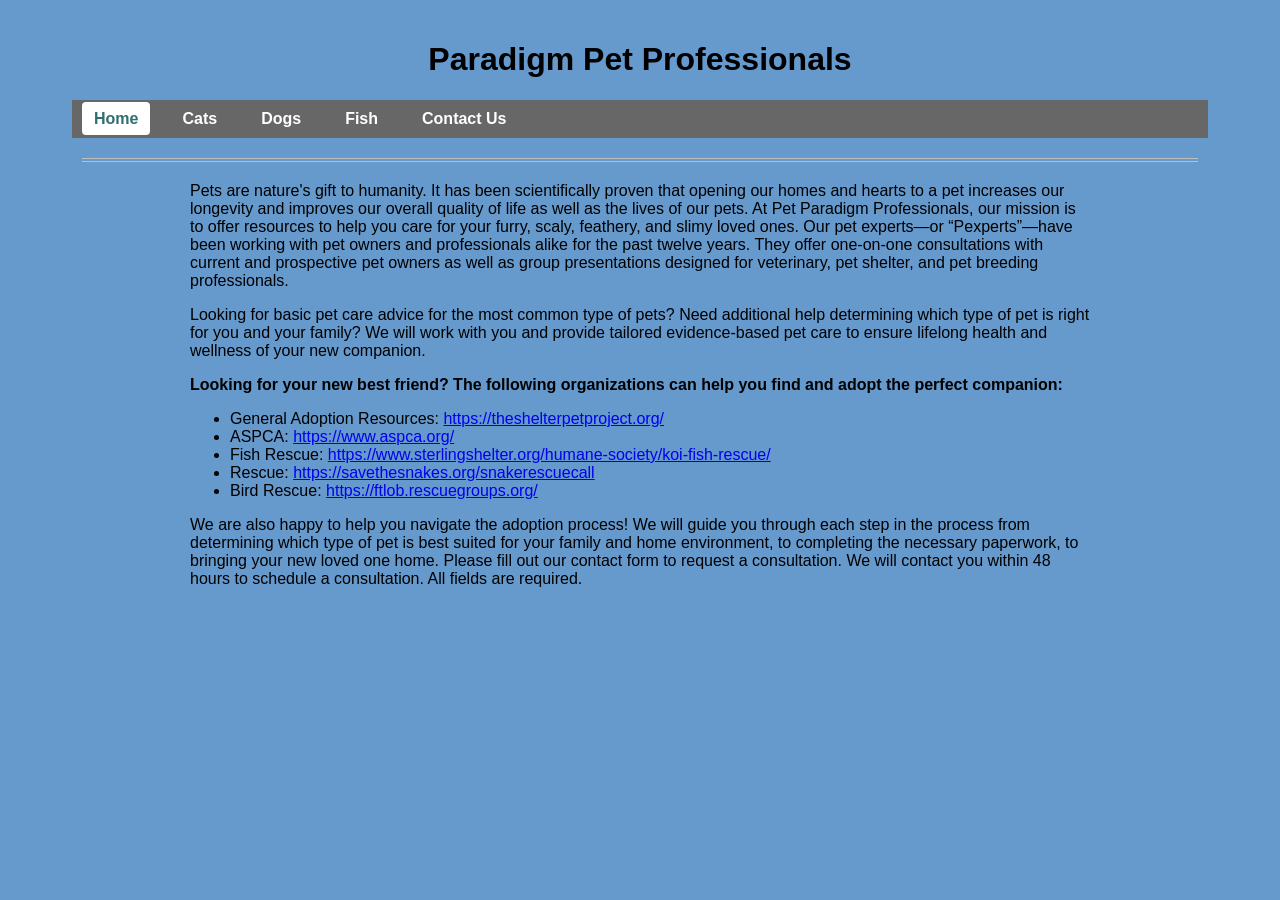
==== index.html @ 092563a1 "first commit" ====
<!DOCTYPE html>
<html lang="en">
<head>
    <meta charset="UTF-8">
    <meta name="viewport" content="width=device-width, initial-scale=1.0">
    <title>Paradigm Pet Professionals</title>
    <link rel="stylesheet" href="style.css">
</head>
<body>
    <div class="title">
        <h1>Paradigm Pet Professionals</h1>
    </div>
    
    <nav>
        <ul class="nav">    
            <li><a href="index.html" class="active">Home</a></li>
            <li><a href="cats.html">Cats</a></li>
            <li><a href="dogs.html">Dogs</a></li>
            <li><a href="fish.html">Fish</a></li>                <li><a href="contact.html">Contact Us</a></li>
        </ul>
    </nav>

    <hr class="double-line">

    <div class="content">
        <p>
            Pets are nature's gift to humanity. It has been scientifically proven that opening our homes and hearts to a pet increases our longevity and improves our overall quality of life as well as the lives of our pets. At Pet Paradigm Professionals, our mission is to offer resources to help you care for your furry, scaly, feathery, and slimy loved ones. Our pet experts—or “Pexperts”—have been working with pet owners and professionals alike for the past twelve years. They offer one-on-one consultations with current and prospective pet owners as well as group presentations designed for veterinary, pet shelter, and pet breeding professionals.
        </p>
        <p>
            Looking for basic pet care advice for the most common type of pets? Need additional help determining which type of pet is right for you and your family? We will work with you and provide tailored evidence-based pet care to ensure lifelong health and wellness of your new companion.
        </p>

        <p><strong>
            Looking for your new best friend? The following organizations can help you find and adopt the perfect companion:</strong>
            <ul>
                <li> General Adoption Resources: <a href="URL">https://theshelterpetproject.org/</a></li>
                <li>ASPCA: <a href="URL">https://www.aspca.org/</a></li>
                <li>Fish Rescue: <a href="URL">https://www.sterlingshelter.org/humane-society/koi-fish-rescue/</a></li>
                <li>Rescue: <a href="URL">https://savethesnakes.org/snakerescuecall</a></li>
                <li>Bird Rescue: <a href="URL">https://ftlob.rescuegroups.org/</a></li>
            </ul>
        </p>
        <p>
           We are also happy to help you navigate the adoption process! We will guide you through each step in the process from determining which type of pet is best suited for your family and home environment, to completing the necessary paperwork, to bringing your new loved one home. Please fill out our contact form to request a consultation. We will contact you within 48 hours to schedule a consultation. All fields are required. 
        </p>
    </div>
</body>
</html>
---- style.css ----
body {
  font-family: Arial, sans-serif;
  margin: 10px;
  padding: 10px;
  background-color: #6699CC;
}

h1 {
  text-align: center;
}

.nav {
  display: flex;
  list-style: none;
  background-color: #676767;
  padding: 10px;
  margin: 0 auto;
  width: 90%;
}

.nav li {
  margin-right: 20px;
}

.nav a {
  color: white;
  text-decoration: none;
  font-weight: bold;
  padding: 8px 12px;
  border-radius: 4px;
  transition: background-color 0.3s ease, color 0.3s ease;
}

.nav a:hover,
.nav a:focus {
  background-color: #ffffff;
  color: #2f6f6f;
}

.nav a.active {
  background-color: #ffffff;
  color: #2f6f6f;
}

.container {
  padding: 20px;
}

form label {
  display: block;
  margin-top: 10px;
}

form input, form select {
  width: 100%;
  padding: 8px;
  margin-top: 4px;
}

/* Double line separator */
.double-line {
  border: none;
  border-top: 4px double #bdbdbd;
  margin: 20px auto;
  width: 90%;
}

.content {
  width: 90%;
  max-width: 900px;
  margin: 0 auto;   /* centers the text block */
}

/* To stack images on smaller screens */
@media (max-width: 600px) {
  .image-row {
    flex-direction: column;
    align-items: center;
  }
}

/* Image row container */
.image-row {
  display: flex;
  justify-content: center;
  gap: 20px;
  margin: 20px auto;
  flex-wrap: wrap;   /* allows wrapping if screen is small */
}

/* Images themselves */
.image-row img {
  width: 180px;        /* wallet-sized */
  height: auto;
  border-radius: 8px;
  object-fit: cover;
}
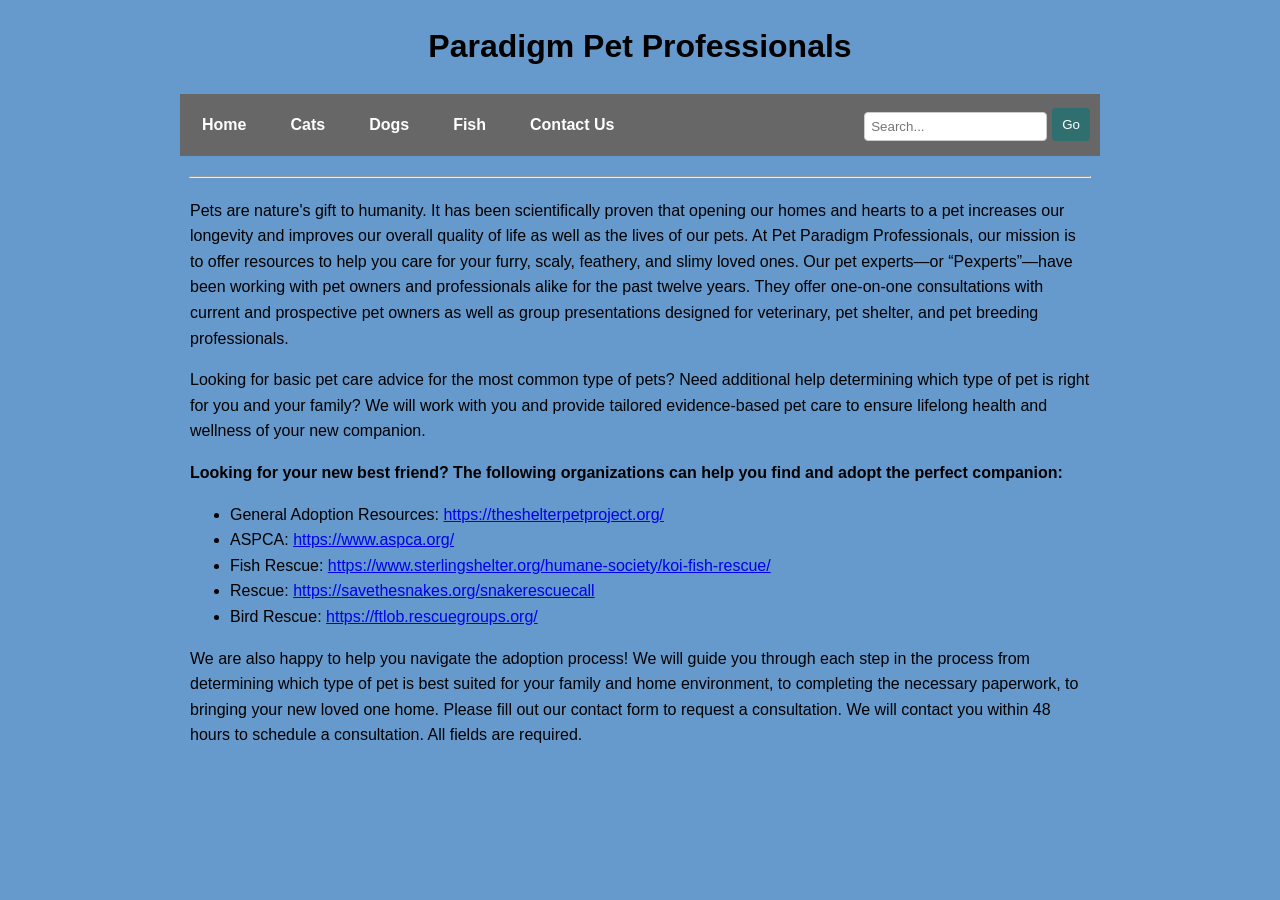
==== commit 7b0338b3: "Updates to pages and nav bar. Added search bar and various imporvements to Contact Us page and form" ====
--- a/index.html
+++ b/index.html
@@ -11,13 +11,36 @@
         <h1>Paradigm Pet Professionals</h1>
     </div>
     
-    <nav>
+    <!-- <nav>
         <ul class="nav">    
             <li><a href="index.html" class="active">Home</a></li>
             <li><a href="cats.html">Cats</a></li>
             <li><a href="dogs.html">Dogs</a></li>
             <li><a href="fish.html">Fish</a></li>                <li><a href="contact.html">Contact Us</a></li>
         </ul>
+    </nav> -->
+
+    <nav>
+        <div class="nav-container">
+            <ul class="nav">
+            <li><a href="index.html">Home</a></li>
+            <li><a href="cats.html">Cats</a></li>
+            <li><a href="dogs.html">Dogs</a></li>
+            <li><a href="fish.html">Fish</a></li>
+            <li><a href="contact.html">Contact Us</a></li>
+            </ul>
+
+            <form class="nav-search" action="#" method="get">
+            <label for="search" class="visually-hidden">Search</label>
+            <input
+                type="search"
+                id="search"
+                name="q"
+                placeholder="Search..."
+            >
+            <button type="submit">Go</button>
+            </form>
+        </div>
     </nav>
 
     <hr class="double-line">
--- a/style.css
+++ b/style.css
@@ -1,25 +1,49 @@
 body {
   font-family: Arial, sans-serif;
-  margin: 10px;
-  padding: 10px;
+  margin: 0;
+  padding: 0;
   background-color: #6699CC;
+  color: #000000;
+  font-size: 1rem;
+  line-height: 1.6;
 }
 
 h1 {
   text-align: center;
 }
 
-.nav {
+/* .nav {
   display: flex;
   list-style: none;
   background-color: #676767;
+  padding: 0px;
+  margin: 0 auto;
+  width: 90%;
+  max-width: 900px;
+} */
+
+.nav {
+  display: flex;
+  list-style: none;
+  padding: 0;
+  margin: 0;
+}
+
+/* Nav container holds links + search */
+.nav-container {
+  display: flex;
+  justify-content: space-between;
+  align-items: center;
+  background-color: #676767;
   padding: 10px;
+  width: 90%;
+  max-width: 900px;
   margin: 0 auto;
-  width: 90%;
 }
 
 .nav li {
   margin-right: 20px;
+  display: flex;
 }
 
 .nav a {
@@ -32,18 +56,75 @@
 }
 
 .nav a:hover,
-.nav a:focus {
-  background-color: #ffffff;
-  color: #2f6f6f;
-}
-
+.nav a:focus,
 .nav a.active {
   background-color: #ffffff;
   color: #2f6f6f;
 }
 
+a:focus,
+button:focus,
+input:focus {
+  outline: 3px solid #2f6f6f;
+  outline-offset: 2px;
+}
+
+
+.nav a.active {
+  background-color: #ffffff;
+  color: #2f6f6f;
+}
+
+/* Styling for Search Bar */
+.nav-search {
+  display: flex;
+  gap: 5px;
+}
+
+.nav-search input[type="search"] {
+  padding: 6px;
+  border-radius: 4px;
+  border: 1px solid #ccc;
+}
+
+.nav-search button {
+  padding: 6px 10px;
+  border-radius: 4px;
+  border: none;
+  background-color: #2f6f6f;
+  color: white;
+  cursor: pointer;
+}
+
+.nav-search button:hover,
+.nav-search button:focus {
+  background-color: #1f4f4f;
+}
+
+.visually-hidden {
+  position: absolute;
+  width: 1px;
+  height: 1px;
+  padding: 0;
+  margin: -1px;
+  overflow: hidden;
+  clip: rect(0, 0, 0, 0);
+  white-space: nowrap;
+  border: 0;
+}
+
 .container {
   padding: 20px;
+}
+
+/* Style for Contact Form */
+.form-container {
+  width: 90%;
+  max-width: 500px;
+  margin: 0;
+  background-color: #ffffff;
+  padding: 20px;
+  border-radius: 8px;
 }
 
 form label {
@@ -57,18 +138,54 @@
   margin-top: 4px;
 }
 
-/* Double line separator */
+fieldset {
+  border: 2px solid #bdbdbd;
+  border-radius: 6px;
+  padding: 15px;
+  margin-bottom: 20px;
+}
+
+legend {
+  font-weight: bold;
+  padding: 0 8px;
+}
+
+.form-actions {
+  text-align: center;
+  margin-top: 20px;
+}
+
+.form-actions input[type="submit"] {
+  background-color: #2f6f6f;
+  color: white;
+  border: none;
+  padding: 12px 20px;
+  font-size: 1rem;
+  border-radius: 6px;
+  cursor: pointer;
+}
+
+.form-actions input[type="submit"]:hover,
+.form-actions input[type="submit"]:focus {
+  background-color: #1f4f4f;
+}
+
+input:required,
+select:required {
+  border-left: 4px solid #2f6f6f;
+}
+
+input:invalid,
+select:invalid {
+  border-left: 4px solid #b00020;
+}
+
+/* Double line separator and content alignment */
+.content,
 .double-line {
-  border: none;
-  border-top: 4px double #bdbdbd;
+  width: 90%;
+  max-width: 900px;
   margin: 20px auto;
-  width: 90%;
-}
-
-.content {
-  width: 90%;
-  max-width: 900px;
-  margin: 0 auto;   /* centers the text block */
 }
 
 /* To stack images on smaller screens */
@@ -79,6 +196,13 @@
   }
 }
 
+@media (max-width: 600px) {
+  .nav-container {
+    flex-direction: column;
+    gap: 10px;
+  }
+}
+
 /* Image row container */
 .image-row {
   display: flex;
@@ -91,6 +215,7 @@
 /* Images themselves */
 .image-row img {
   width: 180px;        /* wallet-sized */
+  max-width: 100%;
   height: auto;
   border-radius: 8px;
   object-fit: cover;
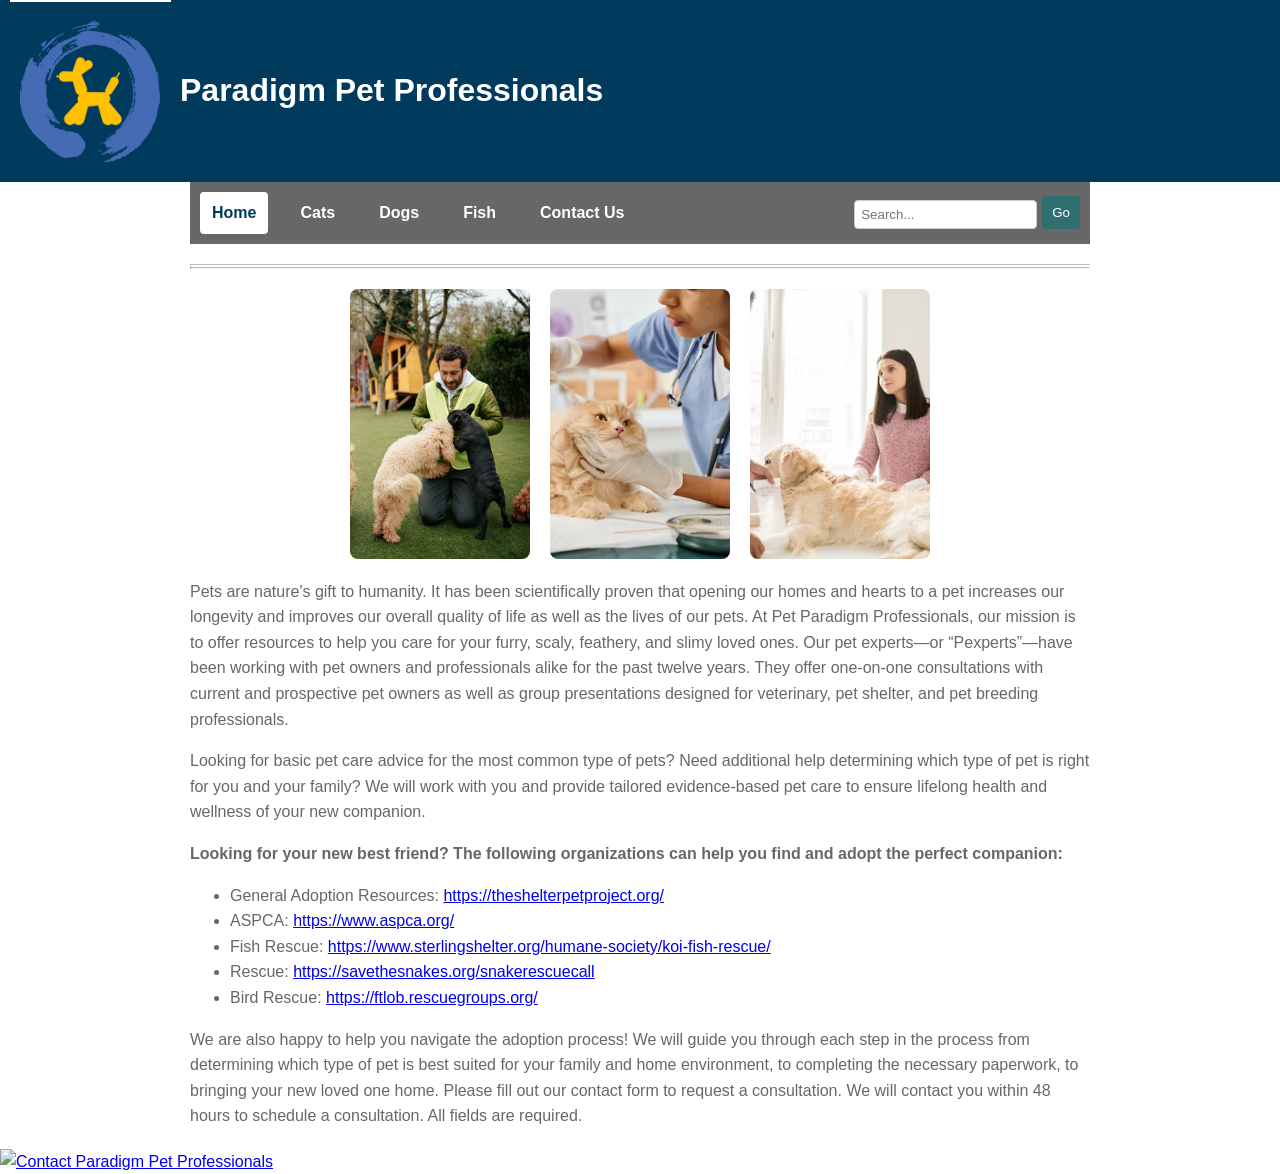
==== commit 4661759e: "Update to over site style/color scheme, contact form, and header. added code for screen reading acce" ====
--- a/index.html
+++ b/index.html
@@ -7,9 +7,14 @@
     <link rel="stylesheet" href="style.css">
 </head>
 <body>
-    <div class="title">
+    <a href="#main-content" class="skip-link">Skip to main content</a>
+
+    <header class="site-header">
+        <a href="index.html" class="logo-link">
+        <img class="logo" src="images/petshoplogo.png" alt="Paradigm Pet Professionals home" height="142" width="140">
+        </a>
         <h1>Paradigm Pet Professionals</h1>
-    </div>
+    </header>
     
     <!-- <nav>
         <ul class="nav">    
@@ -23,7 +28,7 @@
     <nav>
         <div class="nav-container">
             <ul class="nav">
-            <li><a href="index.html">Home</a></li>
+            <li><a href="index.html" class="active" aria-current="page">Home</a></li>
             <li><a href="cats.html">Cats</a></li>
             <li><a href="dogs.html">Dogs</a></li>
             <li><a href="fish.html">Fish</a></li>
@@ -45,7 +50,13 @@
 
     <hr class="double-line">
 
-    <div class="content">
+    <div class="image-row">
+        <img src="images/dog trainer.avif" alt="person training dogs">
+        <img src="images/vet1.avif" alt="Vet helping a cat">
+        <img src="images/vet2.avif" alt="Vet wrapping a dogs leg with the owners">
+    </div>
+
+    <main id="main-content" class="content">
         <p>
             Pets are nature's gift to humanity. It has been scientifically proven that opening our homes and hearts to a pet increases our longevity and improves our overall quality of life as well as the lives of our pets. At Pet Paradigm Professionals, our mission is to offer resources to help you care for your furry, scaly, feathery, and slimy loved ones. Our pet experts—or “Pexperts”—have been working with pet owners and professionals alike for the past twelve years. They offer one-on-one consultations with current and prospective pet owners as well as group presentations designed for veterinary, pet shelter, and pet breeding professionals.
         </p>
@@ -66,6 +77,11 @@
         <p>
            We are also happy to help you navigate the adoption process! We will guide you through each step in the process from determining which type of pet is best suited for your family and home environment, to completing the necessary paperwork, to bringing your new loved one home. Please fill out our contact form to request a consultation. We will contact you within 48 hours to schedule a consultation. All fields are required. 
         </p>
-    </div>
+    </main>
+    <footer>
+        <a href="contact.html" class="footer-contact-link">
+            <img src="" alt="Contact Paradigm Pet Professionals" height="60" width="60">
+        </a>
+    </footer>
 </body>
 </html>
--- a/style.css
+++ b/style.css
@@ -1,16 +1,58 @@
+:root {
+  --midnight-blue: #003B5D;
+  --sky-blue: #6699CC;
+  --dim-gray: #676767;
+  --silver: #BDBDBD;
+  --white: #FFFFFF;
+}
+
 body {
   font-family: Arial, sans-serif;
   margin: 0;
   padding: 0;
-  background-color: #6699CC;
-  color: #000000;
+  background-color: var(--white);
+  color: var(--dim-gray);
   font-size: 1rem;
   line-height: 1.6;
 }
 
-h1 {
+header {
+  background-color: var(--midnight-blue);
+  color: var(--white);
+  padding: 20px;
   text-align: center;
 }
+
+h2 {
+  border-bottom: 3px solid var(--sky-blue);
+  padding-bottom: 5px;
+}
+
+h3 {
+color: var(--midnight-blue);
+}
+
+.section-card {
+  border: 1px solid var(--silver);
+  border-radius: 8px;
+  padding: 15px;
+  background-color: var(--white);
+}
+
+.button-primary {
+  background-color: var(--midnight-blue);
+  color: var(--white);
+}
+
+.button-primary:hover,
+.button-primary:focus {
+  background-color: var(--sky-blue);
+  color: var(--midnight-blue);
+}
+
+/* h1 {
+  text-align: center;
+} */
 
 /* .nav {
   display: flex;
@@ -34,7 +76,7 @@
   display: flex;
   justify-content: space-between;
   align-items: center;
-  background-color: #676767;
+  background-color: var(--dim-gray);
   padding: 10px;
   width: 90%;
   max-width: 900px;
@@ -47,7 +89,7 @@
 }
 
 .nav a {
-  color: white;
+  color: var(--white);
   text-decoration: none;
   font-weight: bold;
   padding: 8px 12px;
@@ -58,8 +100,8 @@
 .nav a:hover,
 .nav a:focus,
 .nav a.active {
-  background-color: #ffffff;
-  color: #2f6f6f;
+  background-color: var(--sky-blue);
+  color: var(--midnight-blue);
 }
 
 a:focus,
@@ -72,7 +114,7 @@
 
 .nav a.active {
   background-color: #ffffff;
-  color: #2f6f6f;
+  color: var(--midnight-blue);
 }
 
 /* Styling for Search Bar */
@@ -118,6 +160,12 @@
 }
 
 /* Style for Contact Form */
+*,
+*::before,
+*::after {
+  box-sizing: border-box;
+}
+
 .form-container {
   width: 90%;
   max-width: 500px;
@@ -132,8 +180,10 @@
   margin-top: 10px;
 }
 
-form input, form select {
-  width: 100%;
+form input, 
+form select {
+  width: 95%;
+  max-width: 100%;
   padding: 8px;
   margin-top: 4px;
 }
@@ -181,8 +231,14 @@
 }
 
 /* Double line separator and content alignment */
-.content,
+.content{
+  width: 90%;
+  max-width: 900px;
+  margin: 20px auto;
+}
+
 .double-line {
+  border-top: 4px Double var(--silver);
   width: 90%;
   max-width: 900px;
   margin: 20px auto;
@@ -219,4 +275,41 @@
   height: auto;
   border-radius: 8px;
   object-fit: cover;
+}
+/* Screen reader skip navigation link */
+.skip-link {
+  position: absolute;
+  top: -40px;
+  left: 10px;
+  background: #ffffff;
+  color: #000;
+  padding: 8px;
+  z-index: 100;
+}
+
+.skip-link:focus {
+  top: 10px;
+}
+
+/* Header and Logo */
+.site-header {
+  display: flex;
+  align-items: center;
+  gap: 20px;
+  background-color: var(--midnight-blue);
+  color: var(--white);
+  padding: 20px;
+}
+
+.logo {
+  display: block;
+}
+
+.site-header h1 {
+  margin: 0;
+}
+
+.logo-link:focus img{
+  outline: 3px solid #2f6f6f;
+  outline-offset: 4px;
 }
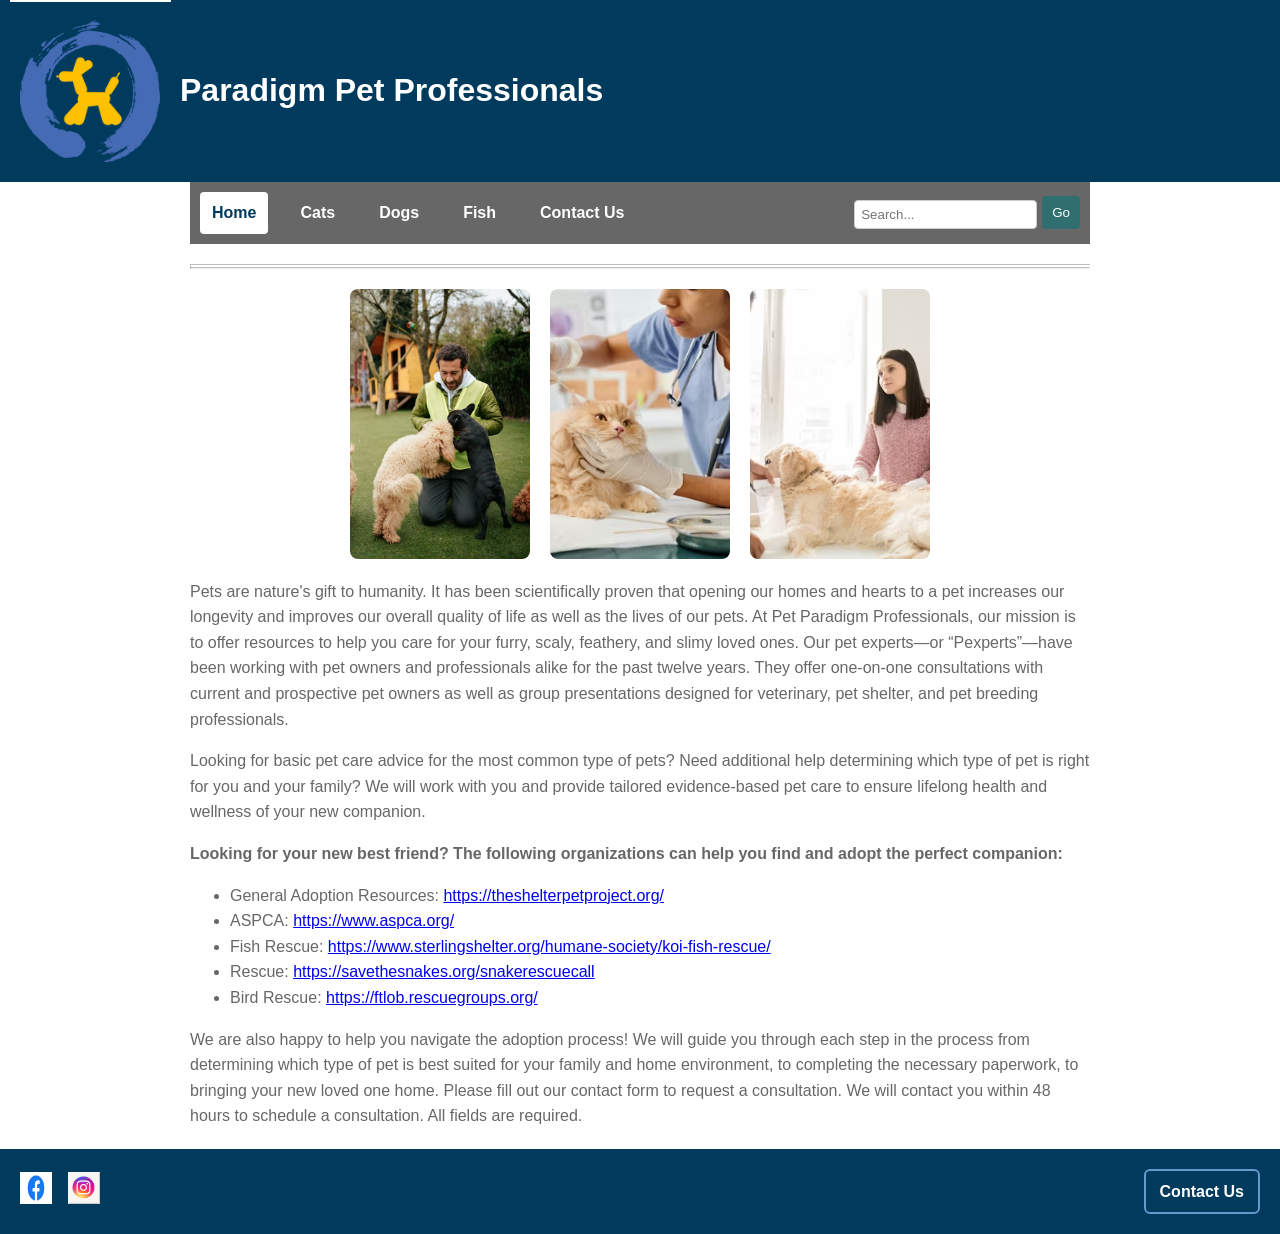
==== commit 0bfaf435: "fixed footer to add social links and contact us link" ====
--- a/index.html
+++ b/index.html
@@ -78,10 +78,27 @@
            We are also happy to help you navigate the adoption process! We will guide you through each step in the process from determining which type of pet is best suited for your family and home environment, to completing the necessary paperwork, to bringing your new loved one home. Please fill out our contact form to request a consultation. We will contact you within 48 hours to schedule a consultation. All fields are required. 
         </p>
     </main>
-    <footer>
+
+    <footer class="site-footer">
+        <nav class="footer-social" aria-label="Social media links">
+            <ul>
+            <li>
+                <a href="#" aria-label="Paradigm Pet Professionals on Facebook">
+                <img src="images/fblogo.png" alt="" width="32" height="32">
+                </a>
+            </li>
+            <li>
+                <a href="#" aria-label="Paradigm Pet Professionals on Instagram">
+                <img src="images/iglogo.jpg" alt="" width="32" height="32">
+                </a>
+            </li>
+            </ul>
+        </nav>
+
         <a href="contact.html" class="footer-contact-link">
-            <img src="" alt="Contact Paradigm Pet Professionals" height="60" width="60">
+        Contact Us
         </a>
     </footer>
+
 </body>
 </html>
--- a/style.css
+++ b/style.css
@@ -312,4 +312,47 @@
 .logo-link:focus img{
   outline: 3px solid #2f6f6f;
   outline-offset: 4px;
+}
+
+/* Footer */
+.site-footer {
+  background-color: var(--midnight-blue);
+  padding: 20px;
+  display: flex;
+  justify-content: space-between;
+  align-items: center;
+}
+
+.footer-social ul {
+  list-style: none;
+  display: flex;
+  gap: 16px;
+  margin: 0;
+  padding: 0;
+}
+
+.footer-social a {
+  display: inline-block;
+  border-radius: 4px;
+}
+
+.footer-social a:focus img,
+.footer-social a:hover img {
+  outline: 3px solid var(--sky-blue);
+  outline-offset: 3px;
+}
+
+.footer-contact-link {
+  color: var(--white);
+  font-weight: bold;
+  text-decoration: none;
+  padding: 8px 14px;
+  border: 2px solid var(--sky-blue);
+  border-radius: 6px;
+}
+
+.footer-contact-link:hover,
+.footer-contact-link:focus {
+  background-color: var(--sky-blue);
+  color: var(--midnight-blue);
 }
